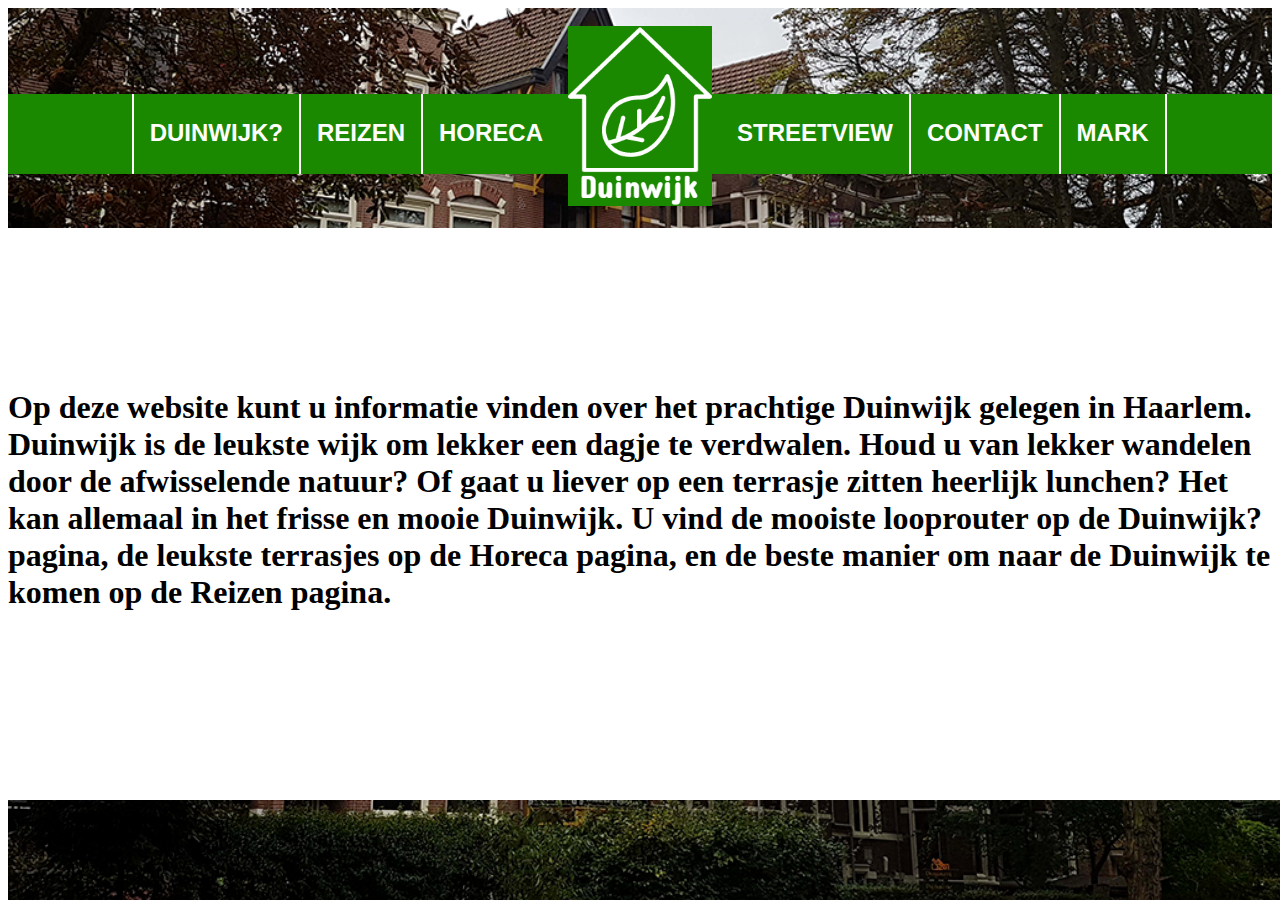
==== index.html @ 8b0b20f4 "Navi moet nog responsive" ====
<!DOCTYPE html>
<html lang="nl">
	<head>
		<title>Homepage</title>
		<meta charset="UTF-8">
		<meta name="description" content="Informatie Website Dagtoeristen Duinwijk">
		<meta name="keywords" content="Dagtoeristen, Duinwijk, Horeca, Reizen, Wat te doen">
		<meta name="author" content="Mark Kea">
		<meta name="viewport" content="width=device-width, initial-scale=1.0">
		<link rel="icon" type="image/png" href="/images/favicon-16x16.png">
		<link rel="stylesheet" type="text/css" href="style.css">
	</head>
	<body>
		<header>			
			<nav>
				<a href="index.html">
					<img id="logonav" src="/images/logonav.png" alt="Navigation logo">
				</a>
				<ul class="leftnav">
					<li><a href="horeca.html">Horeca</a></li>
					<li><a href="reizen.html">Reizen</a></li>
					<li><a href="duinwijk.html">Duinwijk?</a></li>
				</ul>
				<ul class="rightnav">
					<li><a href="streetview.html">Streetview</a></li>
					<li><a href="contact.html">Contact</a></li>
					<li><a href="Mark.html">Mark</a></li>
				</ul>
			</nav>
		</header>
		<section>
			<article>
				<h1>
				Op deze website kunt u informatie vinden over het prachtige Duinwijk gelegen in Haarlem. Duinwijk is de leukste wijk om lekker een dagje te verdwalen.
				Houd u  van lekker wandelen door de afwisselende natuur? Of gaat u liever op een terrasje zitten heerlijk lunchen? Het kan allemaal in het frisse en mooie Duinwijk.
				U vind de mooiste looprouter op de Duinwijk? pagina, de leukste terrasjes op de Horeca pagina, en de beste manier om naar de Duinwijk te komen op de Reizen pagina.
				</h1>
			</article>
		
		
		</section>
		<footer>
		<p>klfhdjsjgfdskldfgjkgfds</p>
		</footer>
		
		
	</body>
</html>
---- style.css ----
body{
	height; 100vh;
}

header {
    background-image: url("/images/Headerbackground.png");
	-webkit-background-size: cover;
	-moz-background-size: cover;
	-o-background-size: cover;
	background-size: cover;
	background-repeat: no-repeat;
	background-position: 0 -200px;
	height: 40vh;
	width: 100%;
	
}

#logonav {
    display: block;
    margin: auto;
	max-width: 100%;
    height: 20vh;
	position: relative;
	top: 2vh;
	z-index: 1;
}
ul.leftnav, ul.rightnav {
    list-style-type: none;
    padding: 0;
    overflow: hidden;
    background-color: #1A8900;
	position: relative;
	top: -110px;
	width: 50%;
	height: 80px;
}

.leftnav li {
	margin-left:auto;
    margin-right:auto;
    float: left;
    border-right: 1px solid #ffffff;
	border-left: 1px solid #ffffff;
}
.rightnav li {
    float: right;
    border-right: 1px solid #ffffff;
	border-left: 1px solid #ffffff;
}

.leftnav li:last-child {
	border-left: 2px solid #ffffff;
}
.rightnav li:last-child {
	border-right: 2px solid #ffffff;
}

.leftnav li a, .rightnav li a {
    display: block;
    color: white;
    padding: 14px 16px;
    text-decoration: none;
	height: 80px;
}
.leftnav li a{
	float: right;
}
.rightnav li a{
	float: left;
}

.leftnav li:hover:not(.active), .rightnav li:hover:not(.active){
    background-color: #111;
}

.leftnav .active, .rightnav .active{
    background-color: #4CAF50;
}

@media screen and (max-width: 600px){
    ul.leftnav li {float: none;}
	ul.rightnav li {float: none;}
}	

.leftnav{
	float: left;
}
.leftnav li:first-child a{
	margin-right: 80px;
	float: left;
}
.leftnav li{
	float: right;
	text-align: center;
}
.rightnav{
	float: right;
	text-align: left;
}
.rightnav li:first-child a{
	margin-left: 80px;
	float: right;
	text-align: left;
}
.rightnav li{
	float: left;
}
.leftnav li a, .rightnav li a{
	text-align: center;
	font-size: 150%;
	font-weight: bold;
	text-transform: uppercase;
	font-family: "Myriad Pro", Myriad, "Liberation Sans", "Nimbus Sans L", "Helvetica Neue", Helvetica, Arial, sans-serif;
	padding-top: 25px;
}
section {
	height: 50vh;
}

footer {
	background-image: url("images/footerbackground.png");
	background-size: cover;
	bottom: 0;
	background-repeat: no-repeat;
	height: 100px;
	width: 100%;
	margin: 0;
	position: absolute;
}
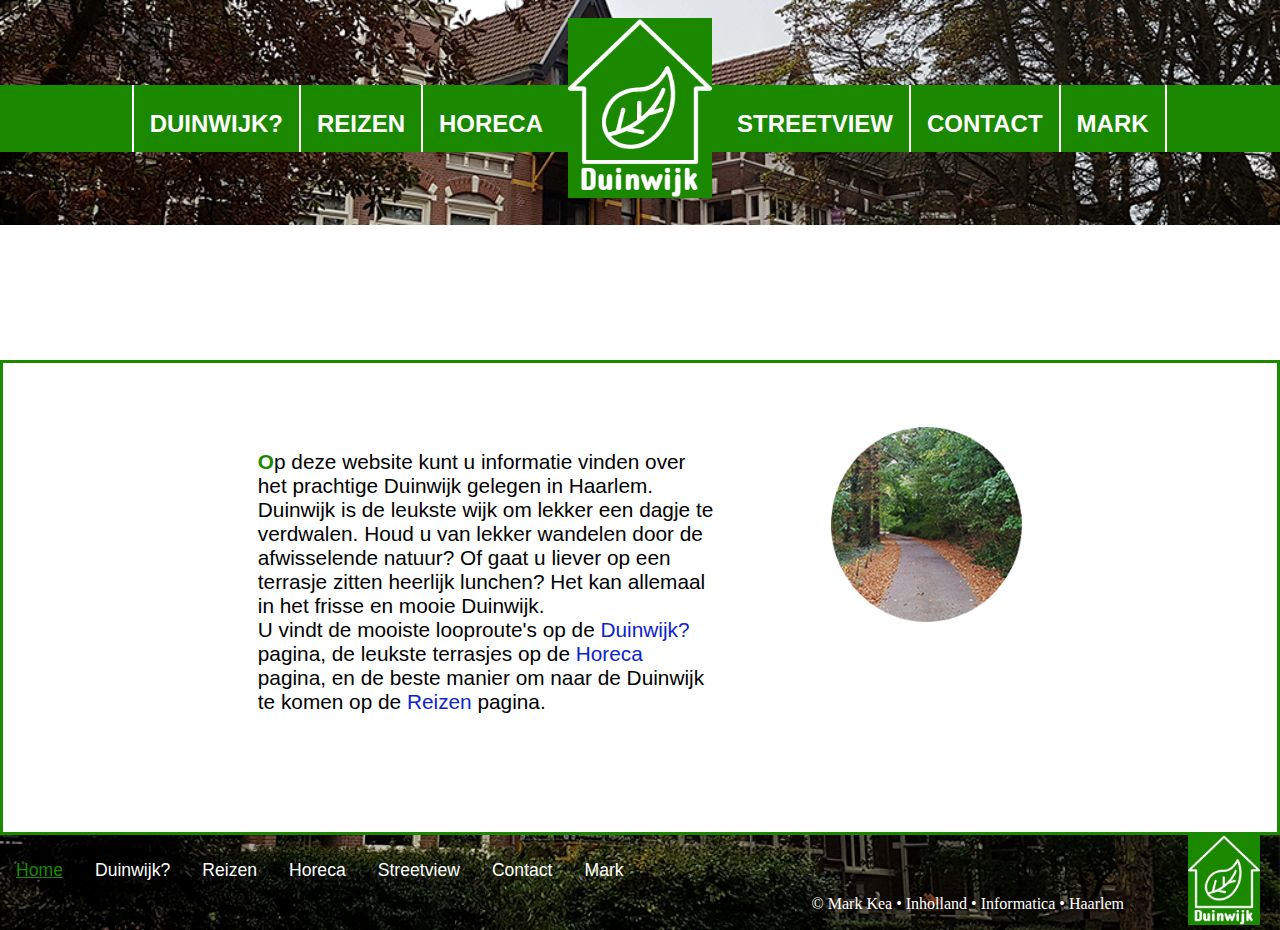
==== commit f951b444: "bkjhkhj" ====
--- a/index.html
+++ b/index.html
@@ -7,14 +7,14 @@
 		<meta name="keywords" content="Dagtoeristen, Duinwijk, Horeca, Reizen, Wat te doen">
 		<meta name="author" content="Mark Kea">
 		<meta name="viewport" content="width=device-width, initial-scale=1.0">
-		<link rel="icon" type="image/png" href="/images/favicon-16x16.png">
+		<link rel="icon" type="image/png" href="images/favicon-16x16.png">
 		<link rel="stylesheet" type="text/css" href="style.css">
 	</head>
 	<body>
 		<header>			
 			<nav>
 				<a href="index.html">
-					<img id="logonav" src="/images/logonav.png" alt="Navigation logo">
+					<img id="logonav" src="images/logonav.png" alt="Navigation logo">
 				</a>
 				<ul class="leftnav">
 					<li><a href="horeca.html">Horeca</a></li>
@@ -28,21 +28,39 @@
 				</ul>
 			</nav>
 		</header>
-		<section>
-			<article>
-				<h1>
-				Op deze website kunt u informatie vinden over het prachtige Duinwijk gelegen in Haarlem. Duinwijk is de leukste wijk om lekker een dagje te verdwalen.
-				Houd u  van lekker wandelen door de afwisselende natuur? Of gaat u liever op een terrasje zitten heerlijk lunchen? Het kan allemaal in het frisse en mooie Duinwijk.
-				U vind de mooiste looprouter op de Duinwijk? pagina, de leukste terrasjes op de Horeca pagina, en de beste manier om naar de Duinwijk te komen op de Reizen pagina.
-				</h1>
-			</article>
-		
-		
+		<section id="homesection">
+			<section id="hometekstsection">
+				<article id="hometekstarticle">
+					<p class="hometekst1">
+					<span id="groeneletter">O</span>p deze website kunt u informatie vinden over het prachtige Duinwijk gelegen in Haarlem.
+						Duinwijk is de leukste wijk om lekker een dagje te verdwalen.
+						Houd u  van lekker wandelen door de afwisselende natuur? Of gaat u liever op een terrasje zitten heerlijk lunchen?
+						Het kan allemaal in het frisse en mooie Duinwijk.
+					</p>	
+					<p class="hometekst2">
+						U vindt de mooiste looproute's op de <span class="link">Duinwijk?</span> pagina,
+						de leukste terrasjes op de <span class="link">Horeca</span> pagina,
+						en de beste manier om naar de Duinwijk te komen op de <span class="link">Reizen</span> pagina.
+					</p>
+				</article>
+				<aside id="bospadfoto">
+					<img id="bospad" src="images/bospad.png" alt="Bospad in Duinwijk">
+				</aside>
+				<aside id="clear">&nbsp;</aside>
+			</section>
 		</section>
 		<footer>
-		<p>klfhdjsjgfdskldfgjkgfds</p>
-		</footer>
-		
-		
+			<img id="logofooter" src="images/logonav.png" alt="Footer logo">
+			<ul class="footernav">
+				<li><a class="actief" href="index.html">Home</a></li>
+				<li><a href="duinwijk.html">Duinwijk?</a></li>
+				<li><a href="reizen.html">Reizen</a></li>
+				<li><a href="horeca.html">Horeca</a></li>						
+				<li><a href="streetview.html">Streetview</a></li>
+				<li><a href="contact.html">Contact</a></li>
+				<li><a href="Mark.html">Mark</a></li>
+			</ul>
+			<p id="disclaimer">© Mark Kea • Inholland • Informatica • Haarlem</p>
+		</footer>		
 	</body>
 </html>--- a/style.css
+++ b/style.css
@@ -1,9 +1,16 @@
+html {
+	-webkit-text-size-adjust: none;
+	position: relative;
+    height: 100%;
+}
 body{
-	height; 100vh;
+	height: 100%;
+	margin: 0;
+	position: relative;
 }
 
 header {
-    background-image: url("/images/Headerbackground.png");
+    background-image: url("images/Headerbackground.png");
 	-webkit-background-size: cover;
 	-moz-background-size: cover;
 	-o-background-size: cover;
@@ -12,7 +19,8 @@
 	background-position: 0 -200px;
 	height: 40vh;
 	width: 100%;
-	
+	min-height: 80px;
+	position: relative;
 }
 
 #logonav {
@@ -30,9 +38,9 @@
     overflow: hidden;
     background-color: #1A8900;
 	position: relative;
-	top: -110px;
+	top: -95px;
 	width: 50%;
-	height: 80px;
+	max-height: 10vh;
 }
 
 .leftnav li {
@@ -60,7 +68,6 @@
     color: white;
     padding: 14px 16px;
     text-decoration: none;
-	height: 80px;
 }
 .leftnav li a{
 	float: right;
@@ -69,18 +76,11 @@
 	float: left;
 }
 
-.leftnav li:hover:not(.active), .rightnav li:hover:not(.active){
-    background-color: #111;
-}
 
 .leftnav .active, .rightnav .active{
-    background-color: #4CAF50;
-}
-
-@media screen and (max-width: 600px){
-    ul.leftnav li {float: none;}
-	ul.rightnav li {float: none;}
-}	
+    text-decoration: underline;
+	color: #ffffff;
+}
 
 .leftnav{
 	float: left;
@@ -113,17 +113,163 @@
 	font-family: "Myriad Pro", Myriad, "Liberation Sans", "Nimbus Sans L", "Helvetica Neue", Helvetica, Arial, sans-serif;
 	padding-top: 25px;
 }
-section {
-	height: 50vh;
+
+#homesection {
+	border-style: solid;
+    border-color: #1A8900;
+	min-height: 469px;
+	margin: 0;
+	max-width: 100%;
+	overflow: initial;
+}
+#hometekstsection {
+	height: 100%;
+	width: 60%;
+	margin-left: auto;
+	margin-right: auto;
+	margin-top: 5%;
+}
+#hometekstarticle{
+	height: 60%;
+	width: 60%;
+}
+#bospadfoto {
+	display: inline;
+	position: static;
+	width: auto;
+	margin-left: 15%;
+}
+#bospad {
+	height: 25%;
+	width: 25%;
+}
+.hometekst1 {
+	text-decoration: none;
+	font-size: 130%;
+	font-weight: regular;
+	font-family: "Myriad Pro", Myriad, "Liberation Sans", "Nimbus Sans L", "Helvetica Neue", Helvetica, Arial, sans-serif;
+	margin-top: 5%;
+	margin-bottom: 0%;
+	width: 100%;
+	float:left;
+}
+.hometekst2 {
+	text-decoration: none;
+	font-size: 130%;
+	font-weight: regular;
+	font-family: "Myriad Pro", Myriad, "Liberation Sans", "Nimbus Sans L", "Helvetica Neue", Helvetica, Arial, sans-serif;
+	width: 100%;
+	float:left;
+	margin: 0;
+}
+#groeneletter {
+	color: #1A8900;
+	font-weight: bold;
+}
+.link {
+	color: #0c23cd;
 }
 
 footer {
 	background-image: url("images/footerbackground.png");
 	background-size: cover;
-	bottom: 0;
 	background-repeat: no-repeat;
-	height: 100px;
-	width: 100%;
-	margin: 0;
-	position: absolute;
-}+	min-height: 95px;
+	width: 100%;
+	margin: 0;
+	padding: 0;
+	clear: both;
+}
+ul {
+    list-style-type: none;
+    margin: 0;
+    padding: 0;
+    overflow: hidden;
+    background-color: #transparent;
+	max-width: 50%;
+}
+
+li {
+    float: left;
+}
+
+li a {
+    display: block;
+    color: #FFFFFF;
+    text-align: center;
+    padding: 14px 16px;
+    text-decoration: none;
+	font-size: 110%;
+	font-weight: regular;
+	font-family: "Myriad Pro", Myriad, "Liberation Sans", "Nimbus Sans L", "Helvetica Neue", Helvetica, Arial, sans-serif;
+	padding-top: 25px;
+}
+
+li a:hover {
+    background-color: #1A8900;
+}
+.footernav .actief {
+	text-decoration: underline;
+	color: #1A8900;
+}
+#logofooter{
+	display: block;
+    margin: auto;
+	margin-right: 20px;
+	max-width: 100%;
+    height: 10vh;
+	position: relative;
+	float: right;
+	z-index: 1;
+}
+#disclaimer{
+	display: block;
+    margin: auto;
+	color: #ffffff;
+	position: relative;
+	float: right;
+	right: 5%;
+	bottom: 15%;
+}
+@media screen and (min-width: 360px) {
+	footer (height: 200px;)
+	#logofooter (height: 200px;)
+    #disclaimer {height: 200px; float: right;}
+}
+/* Horeca pagina */
+
+.cafe {
+	position: absolute;
+	margin-top: 10px;
+	margin-left: 400px;
+	height: 60px;
+	max-width: 600px;
+	width: 100%;
+}
+.stachopeningstijden { 
+	position: absolute;
+	margin-top: 10px;	
+	margin-left: 200px;
+}
+.stachadres {
+	position: absolute;
+	margin-top: 10px;
+	margin-left: 300px;
+}
+.stachwebsite {
+	position: absolute;
+	margin-top: 10px;
+	margin-left: 400px;
+}
+#stachfoto {
+	position: absolute;
+	margin-top: 10px;
+	margin-left: 400px;
+}
+
+#clear{
+	clear:both;
+	height: 1px;
+	display:block;
+	width:100%;
+}
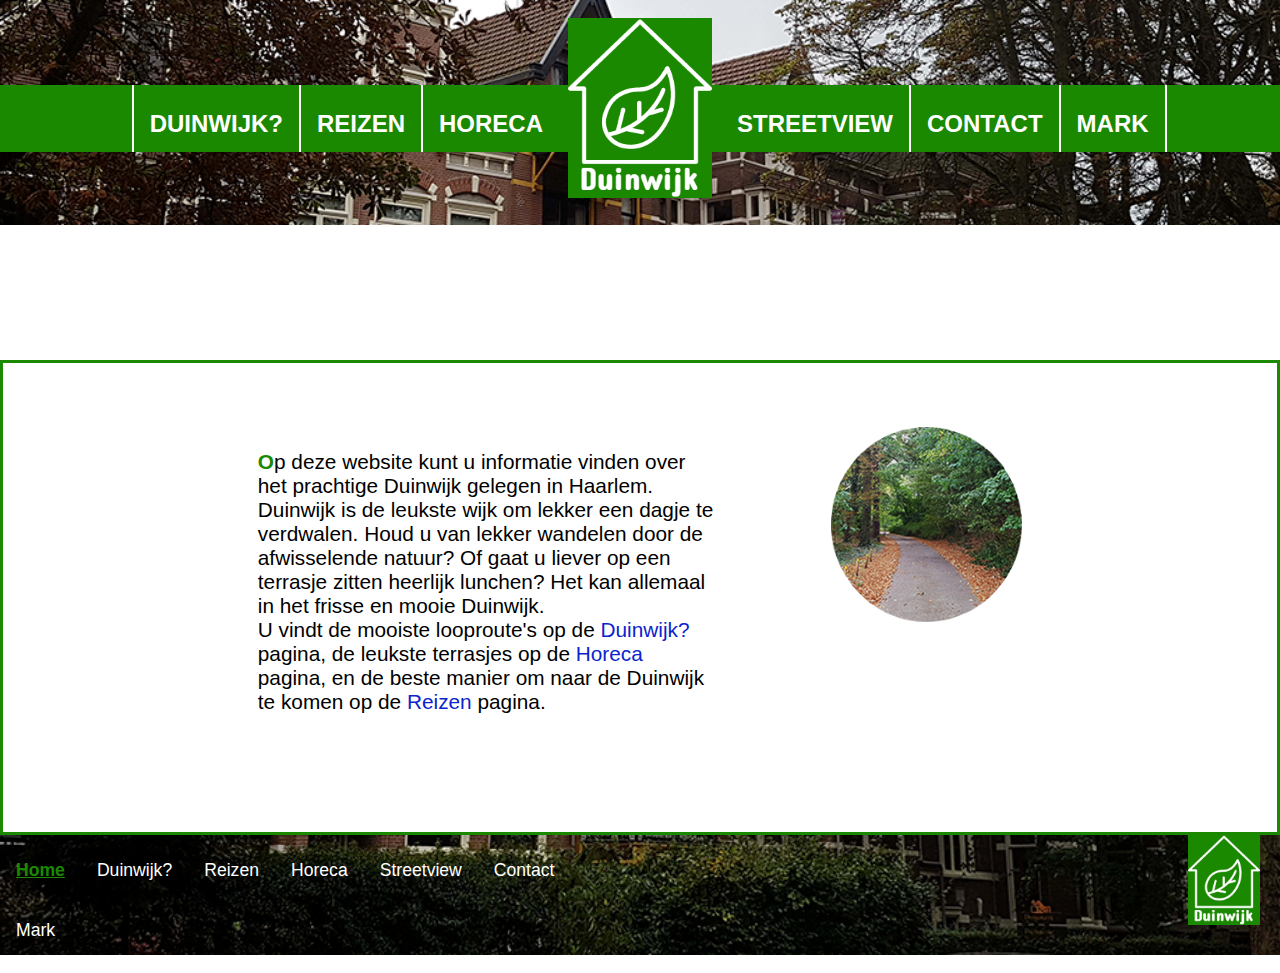
==== commit 57465d3a: "horeca bezig" ====
--- a/index.html
+++ b/index.html
@@ -38,9 +38,9 @@
 						Het kan allemaal in het frisse en mooie Duinwijk.
 					</p>	
 					<p class="hometekst2">
-						U vindt de mooiste looproute's op de <span class="link">Duinwijk?</span> pagina,
-						de leukste terrasjes op de <span class="link">Horeca</span> pagina,
-						en de beste manier om naar de Duinwijk te komen op de <span class="link">Reizen</span> pagina.
+						U vindt de mooiste looproute's op de <a class="link" href="duinwijk.html">Duinwijk?</a> pagina,
+						de leukste terrasjes op de <a class="link" href="horeca.html">Horeca</a> pagina,
+						en de beste manier om naar de Duinwijk te komen op de <a class="link" href="reizen.html">Reizen</a> pagina.
 					</p>
 				</article>
 				<aside id="bospadfoto">
@@ -49,7 +49,7 @@
 				<aside id="clear">&nbsp;</aside>
 			</section>
 		</section>
-		<footer>
+		<footer id="paginafooter">
 			<img id="logofooter" src="images/logonav.png" alt="Footer logo">
 			<ul class="footernav">
 				<li><a class="actief" href="index.html">Home</a></li>
--- a/style.css
+++ b/style.css
@@ -168,9 +168,10 @@
 }
 .link {
 	color: #0c23cd;
-}
-
-footer {
+	text-decoration: none;
+}
+
+#paginafooter {
 	background-image: url("images/footerbackground.png");
 	background-size: cover;
 	background-repeat: no-repeat;
@@ -211,6 +212,7 @@
 .footernav .actief {
 	text-decoration: underline;
 	color: #1A8900;
+	font-weight: bold;
 }
 #logofooter{
 	display: block;
@@ -232,41 +234,84 @@
 	bottom: 15%;
 }
 @media screen and (min-width: 360px) {
-	footer (height: 200px;)
+	#paginafooter (height: 200px;)
 	#logofooter (height: 200px;)
     #disclaimer {height: 200px; float: right;}
 }
 /* Horeca pagina */
 
-.cafe {
-	position: absolute;
-	margin-top: 10px;
-	margin-left: 400px;
-	height: 60px;
-	max-width: 600px;
-	width: 100%;
-}
-.stachopeningstijden { 
-	position: absolute;
-	margin-top: 10px;	
-	margin-left: 200px;
-}
-.stachadres {
-	position: absolute;
-	margin-top: 10px;
-	margin-left: 300px;
-}
-.stachwebsite {
-	position: absolute;
-	margin-top: 10px;
-	margin-left: 400px;
-}
-#stachfoto {
-	position: absolute;
-	margin-top: 10px;
-	margin-left: 400px;
-}
-
+#horecasection {
+	border-style: solid;
+    border-color: #1A8900;
+	min-height: 469px;
+	margin: 0;
+	max-width: 100%;
+	overflow: initial;
+}
+#horecatekstsection {
+	height: 100%;
+	width: 60%;
+	margin-left: auto;
+	margin-right: auto;
+	margin-top: 20px;
+}
+.horecabeschrijving {
+	height: 50px;
+}
+#stachfooter {
+	position: relative;
+	bottom: 0;
+}
+#loetjefooter {
+
+}
+#koffiehuisjefooter {
+
+}
+.horecaarticle {
+	display: inline;
+	height: 40%;
+	width: 60%;
+	margin-top: 2%;
+	float: left;
+}
+
+.openingstijdensection {
+	width: 33%;
+	padding: 0;
+	margin: 0;
+	float: left;
+}
+.adressection {
+	width: 33%;
+	padding: 0;
+	margin: 0;
+	float: left;
+}
+.websitesection {
+	width: 33%;
+	padding: 0;
+	margin: 0;
+	float: left;
+}
+.fotoaside {
+	display: inline;
+	position: static;
+	width: auto;
+	margin-left: 15%;
+	float: left;
+	margin-top: 2%;
+	margin-bottom: 40px;
+}
+.bovenregel {
+	text-transform: uppercase;
+}
+.horecah1, .horecatekst, .bovenregel, .middenregel, .onderregel{
+	margin: 0;
+	font-size: 110%;
+	font-weight: bold;
+	font-family: "Myriad Pro", Myriad, "Liberation Sans", "Nimbus Sans L", "Helvetica Neue", Helvetica, Arial, sans-serif;
+}
 #clear{
 	clear:both;
 	height: 1px;
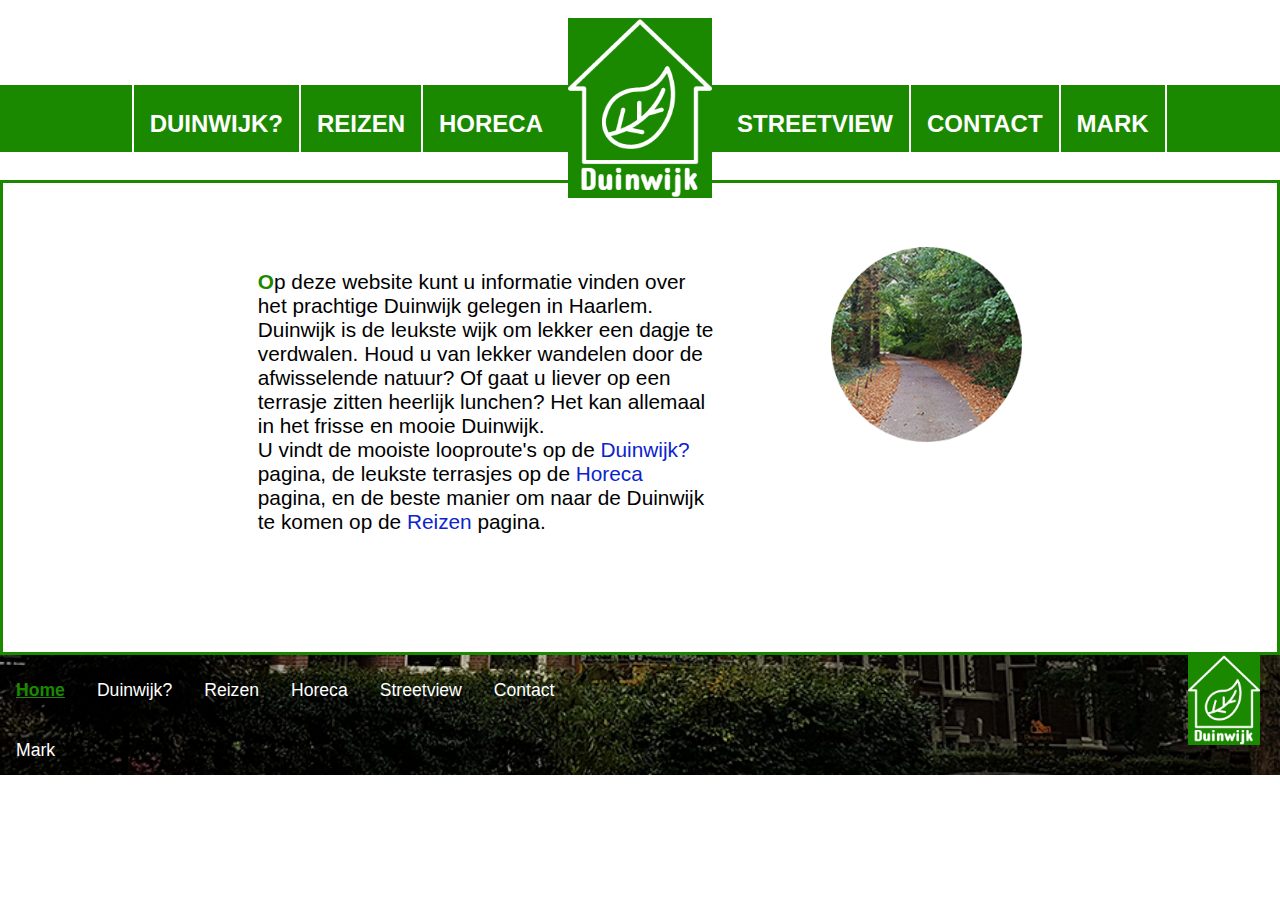
==== commit c67df894: "Horeca af en bezig met contact maar 2 sections naast elkaar of een aside?" ====
--- a/index.html
+++ b/index.html
@@ -60,7 +60,7 @@
 				<li><a href="contact.html">Contact</a></li>
 				<li><a href="Mark.html">Mark</a></li>
 			</ul>
-			<p id="disclaimer">© Mark Kea • Inholland • Informatica • Haarlem</p>
+			<p id="disclaimer">	&copy; Mark Kea • Inholland • Informatica • Haarlem</p>
 		</footer>		
 	</body>
 </html>--- a/style.css
+++ b/style.css
@@ -9,7 +9,7 @@
 	position: relative;
 }
 
-header {
+#paginaheader {
     background-image: url("images/Headerbackground.png");
 	-webkit-background-size: cover;
 	-moz-background-size: cover;
@@ -238,7 +238,10 @@
 	#logofooter (height: 200px;)
     #disclaimer {height: 200px; float: right;}
 }
+
+
 /* Horeca pagina */
+
 
 #horecasection {
 	border-style: solid;
@@ -253,26 +256,28 @@
 	width: 60%;
 	margin-left: auto;
 	margin-right: auto;
-	margin-top: 20px;
 }
 .horecabeschrijving {
 	height: 50px;
 }
 #stachfooter {
-	position: relative;
-	bottom: 0;
+	margin-top: 90px;
+	margin-bottom: 40px;
 }
 #loetjefooter {
-
+	margin-top: 90px;
+	margin-bottom: 40px;
 }
 #koffiehuisjefooter {
-
+	margin-top: 110px;
+	margin-bottom: 40px;
 }
 .horecaarticle {
 	display: inline;
 	height: 40%;
 	width: 60%;
-	margin-top: 2%;
+	margin-top: 4%;
+	margin-bottom: 4%;
 	float: left;
 }
 
@@ -299,9 +304,9 @@
 	position: static;
 	width: auto;
 	margin-left: 15%;
-	float: left;
-	margin-top: 2%;
-	margin-bottom: 40px;
+	float: right;
+	margin-top: 4%;
+	margin-bottom: 4%;
 }
 .bovenregel {
 	text-transform: uppercase;
@@ -318,3 +323,30 @@
 	display:block;
 	width:100%;
 }
+
+
+/* Horeca pagina */
+
+
+#contactsection {
+	border-style: solid;
+    border-color: #1A8900;
+	min-height: 469px;
+	margin: 0;
+	max-width: 100%;
+	overflow: initial;
+}
+#contacttekstsection {
+	height: 100%;
+	width: 60%;
+	margin-left: auto;
+	margin-right: auto;
+}
+#contacttitel{
+	font-size: 110%;
+	font-weight: bold;
+	font-family: "Myriad Pro", Myriad, "Liberation Sans", "Nimbus Sans L", "Helvetica Neue", Helvetica, Arial, sans-serif;
+}
+.asterisk{
+	color: #dd0000;
+}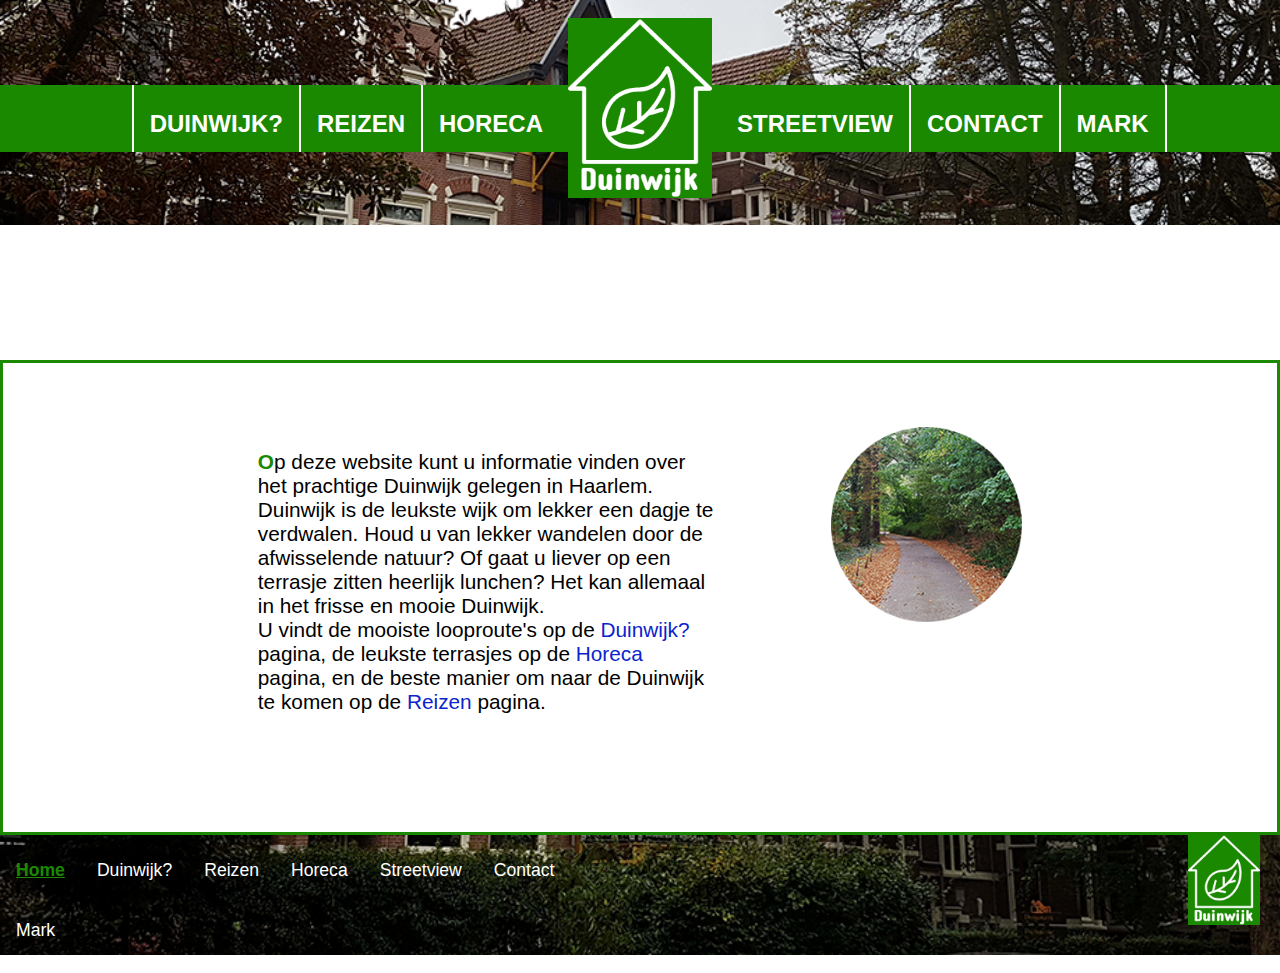
==== commit 28b3663d: "Contract zo goed als af alleen positie moet nog gedaan worden" ====
--- a/index.html
+++ b/index.html
@@ -11,7 +11,7 @@
 		<link rel="stylesheet" type="text/css" href="style.css">
 	</head>
 	<body>
-		<header>			
+		<header id="paginaheader">			
 			<nav>
 				<a href="index.html">
 					<img id="logonav" src="images/logonav.png" alt="Navigation logo">
--- a/style.css
+++ b/style.css
@@ -8,7 +8,6 @@
 	margin: 0;
 	position: relative;
 }
-
 #paginaheader {
     background-image: url("images/Headerbackground.png");
 	-webkit-background-size: cover;
@@ -22,7 +21,6 @@
 	min-height: 80px;
 	position: relative;
 }
-
 #logonav {
     display: block;
     margin: auto;
@@ -42,7 +40,6 @@
 	width: 50%;
 	max-height: 10vh;
 }
-
 .leftnav li {
 	margin-left:auto;
     margin-right:auto;
@@ -55,14 +52,12 @@
     border-right: 1px solid #ffffff;
 	border-left: 1px solid #ffffff;
 }
-
 .leftnav li:last-child {
 	border-left: 2px solid #ffffff;
 }
 .rightnav li:last-child {
 	border-right: 2px solid #ffffff;
 }
-
 .leftnav li a, .rightnav li a {
     display: block;
     color: white;
@@ -75,13 +70,10 @@
 .rightnav li a{
 	float: left;
 }
-
-
 .leftnav .active, .rightnav .active{
     text-decoration: underline;
 	color: #ffffff;
 }
-
 .leftnav{
 	float: left;
 }
@@ -113,7 +105,6 @@
 	font-family: "Myriad Pro", Myriad, "Liberation Sans", "Nimbus Sans L", "Helvetica Neue", Helvetica, Arial, sans-serif;
 	padding-top: 25px;
 }
-
 #homesection {
 	border-style: solid;
     border-color: #1A8900;
@@ -129,7 +120,7 @@
 	margin-right: auto;
 	margin-top: 5%;
 }
-#hometekstarticle{
+#hometekstarticle {
 	height: 60%;
 	width: 60%;
 }
@@ -170,7 +161,6 @@
 	color: #0c23cd;
 	text-decoration: none;
 }
-
 #paginafooter {
 	background-image: url("images/footerbackground.png");
 	background-size: cover;
@@ -189,11 +179,9 @@
     background-color: #transparent;
 	max-width: 50%;
 }
-
 li {
     float: left;
 }
-
 li a {
     display: block;
     color: #FFFFFF;
@@ -205,7 +193,6 @@
 	font-family: "Myriad Pro", Myriad, "Liberation Sans", "Nimbus Sans L", "Helvetica Neue", Helvetica, Arial, sans-serif;
 	padding-top: 25px;
 }
-
 li a:hover {
     background-color: #1A8900;
 }
@@ -214,7 +201,7 @@
 	color: #1A8900;
 	font-weight: bold;
 }
-#logofooter{
+#logofooter {
 	display: block;
     margin: auto;
 	margin-right: 20px;
@@ -224,7 +211,7 @@
 	float: right;
 	z-index: 1;
 }
-#disclaimer{
+#disclaimer {
 	display: block;
     margin: auto;
 	color: #ffffff;
@@ -311,13 +298,13 @@
 .bovenregel {
 	text-transform: uppercase;
 }
-.horecah1, .horecatekst, .bovenregel, .middenregel, .onderregel{
+.horecah1, .horecatekst, .bovenregel, .middenregel, .onderregel {
 	margin: 0;
 	font-size: 110%;
 	font-weight: bold;
 	font-family: "Myriad Pro", Myriad, "Liberation Sans", "Nimbus Sans L", "Helvetica Neue", Helvetica, Arial, sans-serif;
 }
-#clear{
+#clear {
 	clear:both;
 	height: 1px;
 	display:block;
@@ -325,7 +312,7 @@
 }
 
 
-/* Horeca pagina */
+/* Contact pagina */
 
 
 #contactsection {
@@ -335,6 +322,9 @@
 	margin: 0;
 	max-width: 100%;
 	overflow: initial;
+	font-size: 110%;
+	font-weight: bold;
+	font-family: "Myriad Pro", Myriad, "Liberation Sans", "Nimbus Sans L", "Helvetica Neue", Helvetica, Arial, sans-serif;
 }
 #contacttekstsection {
 	height: 100%;
@@ -342,11 +332,108 @@
 	margin-left: auto;
 	margin-right: auto;
 }
-#contacttitel{
-	font-size: 110%;
-	font-weight: bold;
-	font-family: "Myriad Pro", Myriad, "Liberation Sans", "Nimbus Sans L", "Helvetica Neue", Helvetica, Arial, sans-serif;
-}
-.asterisk{
+#contactarticle {
+	display: inline;
+	height: 40%;
+	width: 60%;
+	margin-bottom: 4%;
+	float: left;
+}
+.gegevensinputsection {
+	display: inline;
+	width: auto;
+	margin-left: 15%;
+	float: right;
+	margin-top: 4%;
+	margin-bottom: 4%;
+}
+.berichtinputsection {
+	display: inline;
+	position: static;
+	width: auto;
+	margin-left: 15%;
+	float: right;
+	margin-bottom: 4%;
+}
+.contactformulier {
+	margin-top: 16px;
+}
+.contactbeschrijving {
+	margin-left: 5%;
+}
+#contacttitel, .contacth1 {
+	color: #1A8900;
+}
+.inline {
+  display: inline-block;
+}
+.inline + .inline {
+  margin-left:10px;
+}
+.radio {
+  color:#999;
+  font-size:15px;
+  position:relative;
+}
+.radio span {
+  position:relative;
+   padding-left:20px;
+}
+.radio span:after {
+  content:'';
+  width:15px;
+  height:15px;
+  border:3px solid;
+  position:absolute;
+  left:0;
+  top:1px;
+  border-radius:100%;
+  -ms-border-radius:100%;
+  -moz-border-radius:100%;
+  -webkit-border-radius:100%;
+  box-sizing:border-box;
+  -ms-box-sizing:border-box;
+  -moz-box-sizing:border-box;
+  -webkit-box-sizing:border-box;
+}
+.radio input[type="radio"]{
+   cursor: pointer; 
+  position:absolute;
+  width:100%;
+  height:100%;
+  z-index: 1;
+  opacity: 0;
+  filter: alpha(opacity=0);
+  -ms-filter: "progid:DXImageTransform.Microsoft.Alpha(Opacity=0)"
+}
+.radio input[type="radio"]:checked + span {
+  color:#1A8900;  
+}
+.radio input[type="radio"]:checked + span:before {
+  content:'';
+  width:5px;
+  height:5px;
+  position:absolute;
+  background:#1A8900;
+  left:5px;
+  top:6px;
+  border-radius:100%;
+  -ms-border-radius:100%;
+  -moz-border-radius:100%;
+  -webkit-border-radius:100%;
+}
+.btn-style {
+	border : solid 0px #1A8900;
+	border-radius : 5px;
+	moz-border-radius : 5px;
+	color : #ffffff;
+	padding : 5px 14px;
+	background-color : #1A8900;
+	text-transform: uppercase;
+	font-size: 100%;
+	font-weight: bold;
+	font-family: "Myriad Pro", Myriad, "Liberation Sans", "Nimbus Sans L", "Helvetica Neue", Helvetica, Arial, sans-serif;
+}
+.asterisk {
 	color: #dd0000;
 }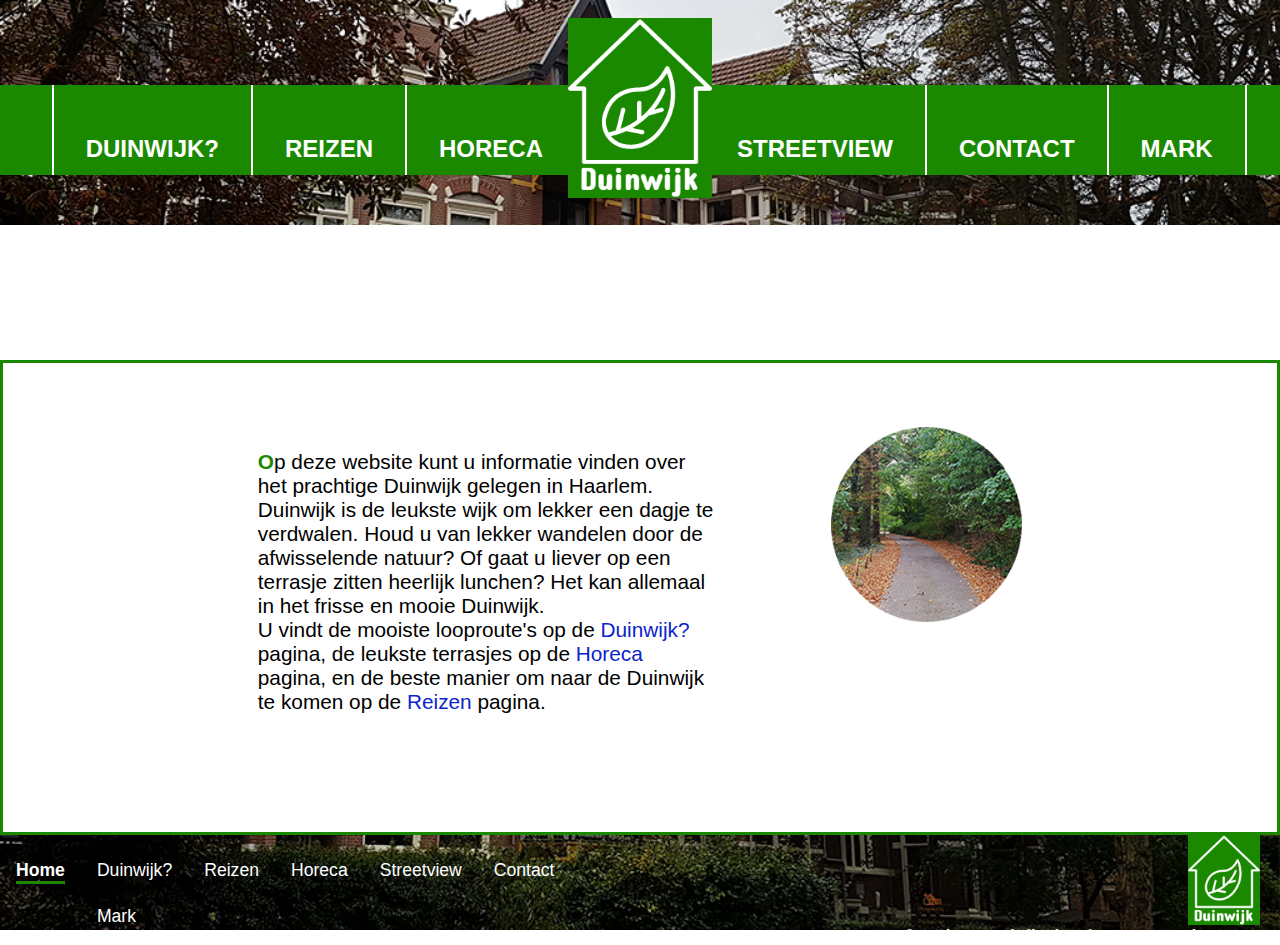
==== commit 37e633e6: "Underline gefixed maar kan miss nog iets hoger" ====
--- a/index.html
+++ b/index.html
@@ -31,13 +31,13 @@
 		<section id="homesection">
 			<section id="hometekstsection">
 				<article id="hometekstarticle">
-					<p class="hometekst1">
+					<p id="hometekst1">
 					<span id="groeneletter">O</span>p deze website kunt u informatie vinden over het prachtige Duinwijk gelegen in Haarlem.
 						Duinwijk is de leukste wijk om lekker een dagje te verdwalen.
 						Houd u  van lekker wandelen door de afwisselende natuur? Of gaat u liever op een terrasje zitten heerlijk lunchen?
 						Het kan allemaal in het frisse en mooie Duinwijk.
 					</p>	
-					<p class="hometekst2">
+					<p id="hometekst2">
 						U vindt de mooiste looproute's op de <a class="link" href="duinwijk.html">Duinwijk?</a> pagina,
 						de leukste terrasjes op de <a class="link" href="horeca.html">Horeca</a> pagina,
 						en de beste manier om naar de Duinwijk te komen op de <a class="link" href="reizen.html">Reizen</a> pagina.
@@ -52,7 +52,7 @@
 		<footer id="paginafooter">
 			<img id="logofooter" src="images/logonav.png" alt="Footer logo">
 			<ul class="footernav">
-				<li><a class="actief" href="index.html">Home</a></li>
+				<li><a class="actief" href="index.html"><span id="actiefkleur">Home</span></a></li>
 				<li><a href="duinwijk.html">Duinwijk?</a></li>
 				<li><a href="reizen.html">Reizen</a></li>
 				<li><a href="horeca.html">Horeca</a></li>						
--- a/style.css
+++ b/style.css
@@ -134,20 +134,20 @@
 	height: 25%;
 	width: 25%;
 }
-.hometekst1 {
+#hometekst1 {
 	text-decoration: none;
 	font-size: 130%;
-	font-weight: regular;
+	font-weight: normal;
 	font-family: "Myriad Pro", Myriad, "Liberation Sans", "Nimbus Sans L", "Helvetica Neue", Helvetica, Arial, sans-serif;
 	margin-top: 5%;
 	margin-bottom: 0%;
 	width: 100%;
 	float:left;
 }
-.hometekst2 {
+#hometekst2 {
 	text-decoration: none;
 	font-size: 130%;
-	font-weight: regular;
+	font-weight: normal;
 	font-family: "Myriad Pro", Myriad, "Liberation Sans", "Nimbus Sans L", "Helvetica Neue", Helvetica, Arial, sans-serif;
 	width: 100%;
 	float:left;
@@ -176,7 +176,7 @@
     margin: 0;
     padding: 0;
     overflow: hidden;
-    background-color: #transparent;
+    background-color: transparent;
 	max-width: 50%;
 }
 li {
@@ -186,20 +186,25 @@
     display: block;
     color: #FFFFFF;
     text-align: center;
-    padding: 14px 16px;
+	margin-top: 25px;
+	margin-left: 16px;
+	margin-right: 16px;
     text-decoration: none;
 	font-size: 110%;
-	font-weight: regular;
-	font-family: "Myriad Pro", Myriad, "Liberation Sans", "Nimbus Sans L", "Helvetica Neue", Helvetica, Arial, sans-serif;
-	padding-top: 25px;
+	font-weight: normal;
+	font-family: "Myriad Pro", Myriad, "Liberation Sans", "Nimbus Sans L", "Helvetica Neue", Helvetica, Arial, sans-serif;
 }
 li a:hover {
     background-color: #1A8900;
 }
 .footernav .actief {
-	text-decoration: underline;
 	color: #1A8900;
 	font-weight: bold;
+	border-bottom: 3px solid;
+}
+#actiefkleur {
+  color: #FFFFFF;
+  text-decoration: none;
 }
 #logofooter {
 	display: block;
@@ -220,11 +225,6 @@
 	right: 5%;
 	bottom: 15%;
 }
-@media screen and (min-width: 360px) {
-	#paginafooter (height: 200px;)
-	#logofooter (height: 200px;)
-    #disclaimer {height: 200px; float: right;}
-}
 
 
 /* Horeca pagina */
@@ -328,40 +328,49 @@
 }
 #contacttekstsection {
 	height: 100%;
-	width: 60%;
+	width: 30%;
 	margin-left: auto;
 	margin-right: auto;
 }
-#contactarticle {
+#inputsection {	
+	display: inline;
+	float: left;
+	margin-top: 8%;
+	margin-left: 80px;
+}
+#contactkopsection {
 	display: inline;
 	height: 40%;
-	width: 60%;
 	margin-bottom: 4%;
 	float: left;
-}
-.gegevensinputsection {
+	text-align: left;
+	margin-left: 20%;
+}
+#gegevensinputsection {
 	display: inline;
 	width: auto;
-	margin-left: 15%;
-	float: right;
-	margin-top: 4%;
 	margin-bottom: 4%;
 }
-.berichtinputsection {
-	display: inline;
-	position: static;
-	width: auto;
-	margin-left: 15%;
-	float: right;
+#berichtinputsection {
+	margin-top: 65px;
 	margin-bottom: 4%;
 }
 .contactformulier {
 	margin-top: 16px;
 }
 .contactbeschrijving {
-	margin-left: 5%;
-}
-#contacttitel, .contacth1 {
+	margin-left: 15%;
+}
+input {
+	margin:0;
+}
+#contacttitel {
+	font-size: 140%;
+	color: #1A8900;
+}
+.contacth1 {
+	font-size: 120%;
+	margin: 0;
 	color: #1A8900;
 }
 .inline {
@@ -425,7 +434,6 @@
 .btn-style {
 	border : solid 0px #1A8900;
 	border-radius : 5px;
-	moz-border-radius : 5px;
 	color : #ffffff;
 	padding : 5px 14px;
 	background-color : #1A8900;
@@ -433,7 +441,61 @@
 	font-size: 100%;
 	font-weight: bold;
 	font-family: "Myriad Pro", Myriad, "Liberation Sans", "Nimbus Sans L", "Helvetica Neue", Helvetica, Arial, sans-serif;
+	float: right;
+	margin-bottom: 8%;
 }
 .asterisk {
 	color: #dd0000;
+}
+
+
+/* Mark pagina */
+
+#marksection {
+	border-style: solid;
+    border-color: #1A8900;
+	min-height: 469px;
+	margin: 0;
+	max-width: 100%;
+	overflow: initial;
+}
+#marktekstsection {
+	height: 100%;
+	width: 60%;
+	margin-left: auto;
+	margin-right: auto;
+	margin-top: 2%;
+}
+#marktekst1 {
+	text-decoration: none;
+	font-size: 130%;
+	font-weight: normal;
+	font-family: "Myriad Pro", Myriad, "Liberation Sans", "Nimbus Sans L", "Helvetica Neue", Helvetica, Arial, sans-serif;
+	margin-top: 0%;
+	margin-bottom: 0%;
+	width: 100%;
+	float:left;
+}
+#marktekst2 {
+	text-decoration: none;
+	font-size: 130%;
+	font-weight: normal;
+	font-family: "Myriad Pro", Myriad, "Liberation Sans", "Nimbus Sans L", "Helvetica Neue", Helvetica, Arial, sans-serif;
+	width: 100%;
+	float:left;
+	margin: 0;
+}
+#marktekstarticle {
+	height: 60%;
+	width: 60%;
+}
+#markfoto {
+	display: inline;
+	position: static;
+	width: auto;
+	margin-left: 15%;
+}
+#mark {
+	height: 25%;
+	width: 25%;
 }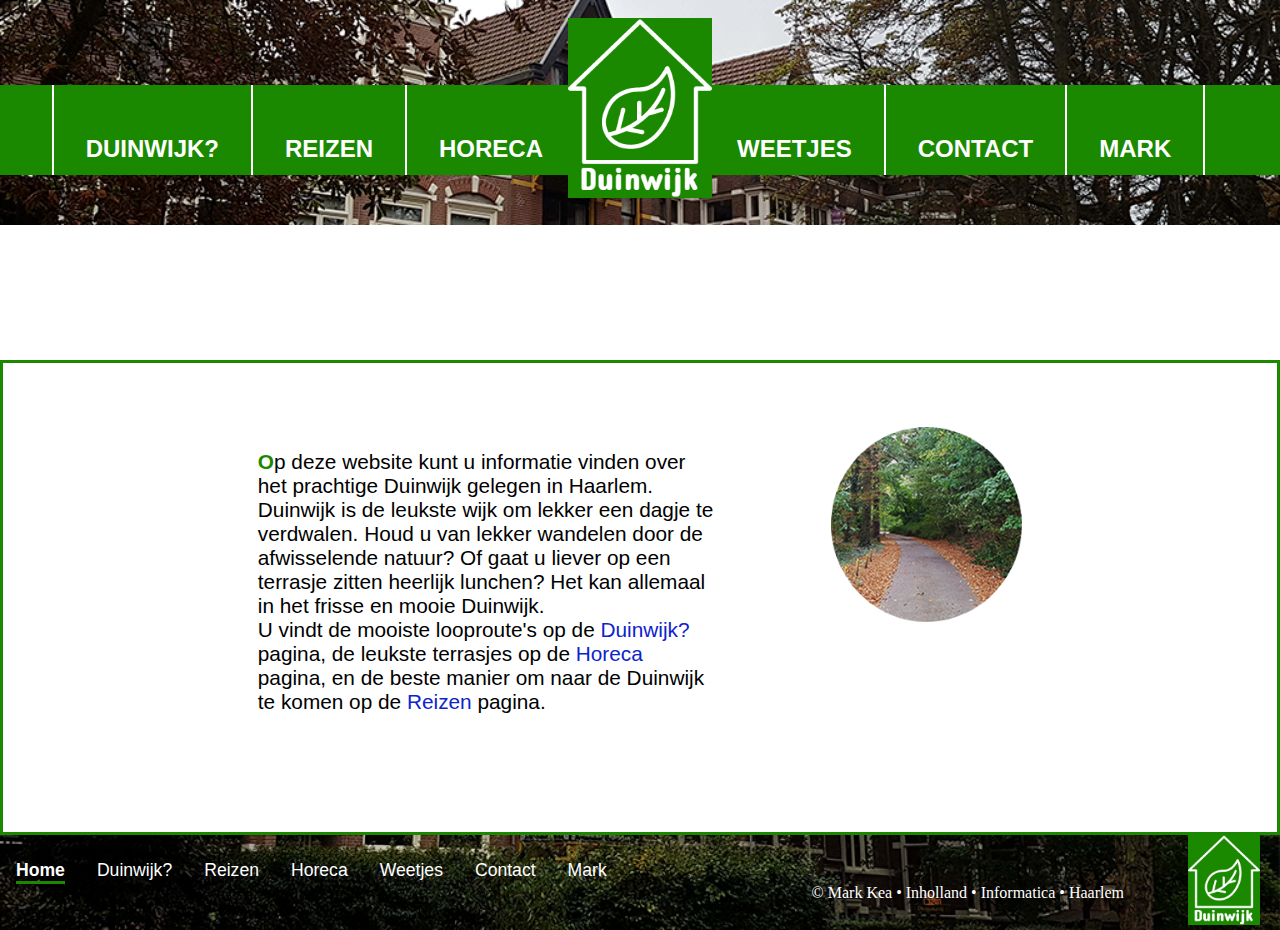
==== commit d82f8103: "Reizen gemaakt maar lorem ipsum moet nog weg gewerkt worden. wat houd 1:1 precies in? alleen dat het" ====
--- a/index.html
+++ b/index.html
@@ -7,14 +7,14 @@
 		<meta name="keywords" content="Dagtoeristen, Duinwijk, Horeca, Reizen, Wat te doen">
 		<meta name="author" content="Mark Kea">
 		<meta name="viewport" content="width=device-width, initial-scale=1.0">
-		<link rel="icon" type="image/png" href="images/favicon-16x16.png">
-		<link rel="stylesheet" type="text/css" href="style.css">
+		<link rel="icon" type="image/png" href="img/favicon-16x16.png">
+		<link rel="stylesheet" type="text/css" href="css/style.css">
 	</head>
 	<body>
-		<header id="paginaheader">			
+		<header id="paginaheader">
 			<nav>
 				<a href="index.html">
-					<img id="logonav" src="images/logonav.png" alt="Navigation logo">
+					<img id="logonav" src="img/logonav.png" alt="Navigation logo">
 				</a>
 				<ul class="leftnav">
 					<li><a href="horeca.html">Horeca</a></li>
@@ -22,7 +22,7 @@
 					<li><a href="duinwijk.html">Duinwijk?</a></li>
 				</ul>
 				<ul class="rightnav">
-					<li><a href="streetview.html">Streetview</a></li>
+					<li><a href="weetjes.html">Weetjes</a></li>
 					<li><a href="contact.html">Contact</a></li>
 					<li><a href="Mark.html">Mark</a></li>
 				</ul>
@@ -36,7 +36,7 @@
 						Duinwijk is de leukste wijk om lekker een dagje te verdwalen.
 						Houd u  van lekker wandelen door de afwisselende natuur? Of gaat u liever op een terrasje zitten heerlijk lunchen?
 						Het kan allemaal in het frisse en mooie Duinwijk.
-					</p>	
+					</p>
 					<p id="hometekst2">
 						U vindt de mooiste looproute's op de <a class="link" href="duinwijk.html">Duinwijk?</a> pagina,
 						de leukste terrasjes op de <a class="link" href="horeca.html">Horeca</a> pagina,
@@ -44,23 +44,23 @@
 					</p>
 				</article>
 				<aside id="bospadfoto">
-					<img id="bospad" src="images/bospad.png" alt="Bospad in Duinwijk">
+					<img id="bospad" src="img/bospad.png" alt="Bospad in Duinwijk">
 				</aside>
 				<aside id="clear">&nbsp;</aside>
 			</section>
 		</section>
 		<footer id="paginafooter">
-			<img id="logofooter" src="images/logonav.png" alt="Footer logo">
+			<img id="logofooter" src="img/logonav.png" alt="Footer logo">
 			<ul class="footernav">
 				<li><a class="actief" href="index.html"><span id="actiefkleur">Home</span></a></li>
 				<li><a href="duinwijk.html">Duinwijk?</a></li>
 				<li><a href="reizen.html">Reizen</a></li>
-				<li><a href="horeca.html">Horeca</a></li>						
-				<li><a href="streetview.html">Streetview</a></li>
+				<li><a href="horeca.html">Horeca</a></li>
+				<li><a href="weetjes.html">Weetjes</a></li>
 				<li><a href="contact.html">Contact</a></li>
 				<li><a href="Mark.html">Mark</a></li>
 			</ul>
 			<p id="disclaimer">	&copy; Mark Kea • Inholland • Informatica • Haarlem</p>
-		</footer>		
+		</footer>
 	</body>
-</html>+</html>
--- a/css/style.css
+++ b/css/style.css
@@ -0,0 +1,595 @@
+html {
+	-webkit-text-size-adjust: none;
+	position: relative;
+    height: 100%;
+}
+body{
+	height: 100%;
+	margin: 0;
+	position: relative;
+}
+#paginaheader {
+  	background-image: url("../img/Headerbackground.png");
+	-webkit-background-size: cover;
+	-moz-background-size: cover;
+	-o-background-size: cover;
+	background-size: cover;
+	background-repeat: no-repeat;
+	background-position: 0 -200px;
+	height: 40vh;
+	width: 100%;
+	min-height: 80px;
+	position: relative;
+}
+#logonav {
+    display: block;
+    margin: auto;
+	max-width: 100%;
+    height: 20vh;
+	position: relative;
+	top: 2vh;
+	z-index: 1;
+}
+ul.leftnav, ul.rightnav {
+    list-style-type: none;
+    padding: 0;
+    overflow: hidden;
+    background-color: #1A8900;
+	position: relative;
+	top: -95px;
+	width: 50%;
+	max-height: 10vh;
+}
+.leftnav li {
+	margin-left:auto;
+    margin-right:auto;
+    float: left;
+    border-right: 1px solid #ffffff;
+	border-left: 1px solid #ffffff;
+}
+.rightnav li {
+    float: right;
+    border-right: 1px solid #ffffff;
+	border-left: 1px solid #ffffff;
+}
+.leftnav li:last-child {
+	border-left: 2px solid #ffffff;
+}
+.rightnav li:last-child {
+	border-right: 2px solid #ffffff;
+}
+.leftnav li a, .rightnav li a {
+    display: block;
+    color: white;
+    padding: 14px 16px;
+    text-decoration: none;
+}
+.leftnav li a{
+	float: right;
+}
+.rightnav li a{
+	float: left;
+}
+.leftnav .active, .rightnav .active{
+    text-decoration: underline;
+	color: #ffffff;
+}
+.leftnav{
+	float: left;
+}
+.leftnav li:first-child a{
+	margin-right: 80px;
+	float: left;
+}
+.leftnav li{
+	float: right;
+	text-align: center;
+}
+.rightnav{
+	float: right;
+	text-align: left;
+}
+.rightnav li:first-child a{
+	margin-left: 80px;
+	float: right;
+	text-align: left;
+}
+.rightnav li{
+	float: left;
+}
+.leftnav li a, .rightnav li a{
+	text-align: center;
+	font-size: 150%;
+	font-weight: bold;
+	text-transform: uppercase;
+	font-family: "Myriad Pro", Myriad, "Liberation Sans", "Nimbus Sans L", "Helvetica Neue", Helvetica, Arial, sans-serif;
+	padding-top: 25px;
+}
+#homesection {
+	border-style: solid;
+    border-color: #1A8900;
+	min-height: 469px;
+	margin: 0;
+	max-width: 100%;
+	overflow: initial;
+}
+#hometekstsection {
+	height: 100%;
+	width: 60%;
+	margin-left: auto;
+	margin-right: auto;
+	margin-top: 5%;
+}
+#hometekstarticle {
+	height: 60%;
+	width: 60%;
+}
+#bospadfoto {
+	display: inline;
+	position: static;
+	width: auto;
+	margin-left: 15%;
+}
+#bospad {
+	height: 25%;
+	width: 25%;
+}
+#hometekst1 {
+	text-decoration: none;
+	font-size: 130%;
+	font-weight: normal;
+	font-family: "Myriad Pro", Myriad, "Liberation Sans", "Nimbus Sans L", "Helvetica Neue", Helvetica, Arial, sans-serif;
+	margin-top: 5%;
+	margin-bottom: 0%;
+	width: 100%;
+	float:left;
+}
+#hometekst2 {
+	text-decoration: none;
+	font-size: 130%;
+	font-weight: normal;
+	font-family: "Myriad Pro", Myriad, "Liberation Sans", "Nimbus Sans L", "Helvetica Neue", Helvetica, Arial, sans-serif;
+	width: 100%;
+	float:left;
+	margin: 0;
+}
+#groeneletter {
+	color: #1A8900;
+	font-weight: bold;
+}
+.link {
+	color: #0c23cd;
+	text-decoration: none;
+}
+#paginafooter {
+	background-image: url("../img/footerbackground.png");
+	background-size: cover;
+	background-repeat: no-repeat;
+	min-height: 95px;
+	width: 100%;
+	margin: 0;
+	padding: 0;
+	clear: both;
+}
+ul {
+    list-style-type: none;
+    margin: 0;
+    padding: 0;
+    overflow: hidden;
+    background-color: transparent;
+	max-width: 50%;
+}
+li {
+    float: left;
+}
+li a {
+    display: block;
+    color: #FFFFFF;
+    text-align: center;
+	margin-top: 25px;
+	margin-left: 16px;
+	margin-right: 16px;
+    text-decoration: none;
+	font-size: 110%;
+	font-weight: normal;
+	font-family: "Myriad Pro", Myriad, "Liberation Sans", "Nimbus Sans L", "Helvetica Neue", Helvetica, Arial, sans-serif;
+}
+li a:hover {
+    background-color: #1A8900;
+}
+.footernav .actief {
+	color: #1A8900;
+	font-weight: bold;
+	border-bottom: 3px solid;
+}
+#actiefkleur {
+  color: #FFFFFF;
+  text-decoration: none;
+}
+#logofooter {
+	display: block;
+    margin: auto;
+	margin-right: 20px;
+	max-width: 100%;
+    height: 10vh;
+	position: relative;
+	float: right;
+	z-index: 1;
+}
+#disclaimer {
+	display: block;
+    margin: auto;
+	color: #ffffff;
+	position: relative;
+	float: right;
+	right: 5%;
+	bottom: 15%;
+}
+
+
+/* Horeca pagina */
+
+
+#horecasection {
+	border-style: solid;
+    border-color: #1A8900;
+	min-height: 469px;
+	margin: 0;
+	max-width: 100%;
+	overflow: initial;
+}
+#horecatekstsection {
+	height: 100%;
+	width: 60%;
+	margin-left: auto;
+	margin-right: auto;
+}
+.horecabeschrijving {
+	height: 50px;
+}
+#stachfooter {
+	margin-top: 90px;
+	margin-bottom: 40px;
+}
+#loetjefooter {
+	margin-top: 90px;
+	margin-bottom: 40px;
+}
+#koffiehuisjefooter {
+	margin-top: 110px;
+	margin-bottom: 40px;
+}
+.horecaarticle {
+	display: inline;
+	height: 40%;
+	width: 60%;
+	margin-top: 4%;
+	margin-bottom: 4%;
+	float: left;
+}
+.openingstijdensection {
+	width: 33%;
+	padding: 0;
+	margin: 0;
+	float: left;
+}
+.adressection {
+	width: 33%;
+	padding: 0;
+	margin: 0;
+	float: left;
+}
+.websitesection {
+	width: 33%;
+	padding: 0;
+	margin: 0;
+	float: left;
+}
+.fotoaside {
+	display: inline;
+	position: static;
+	width: auto;
+	margin-left: 15%;
+	float: right;
+	margin-top: 4%;
+	margin-bottom: 4%;
+}
+.bovenregel {
+	text-transform: uppercase;
+}
+.horecah1, .horecatekst, .bovenregel, .middenregel, .onderregel {
+	margin: 0;
+	font-size: 110%;
+	font-weight: bold;
+	font-family: "Myriad Pro", Myriad, "Liberation Sans", "Nimbus Sans L", "Helvetica Neue", Helvetica, Arial, sans-serif;
+}
+#clear {
+	clear:both;
+	height: 1px;
+	display:block;
+	width:100%;
+}
+
+
+/* Contact pagina */
+
+
+#contactsection {
+	border-style: solid;
+    border-color: #1A8900;
+	min-height: 469px;
+	margin: 0;
+	max-width: 100%;
+	overflow: initial;
+	font-size: 110%;
+	font-weight: bold;
+	font-family: "Myriad Pro", Myriad, "Liberation Sans", "Nimbus Sans L", "Helvetica Neue", Helvetica, Arial, sans-serif;
+}
+#contacttekstsection {
+	height: 100%;
+	width: 30%;
+	margin-left: auto;
+	margin-right: auto;
+}
+#inputsection {
+	display: inline;
+	float: left;
+	margin-top: 8%;
+	margin-left: 80px;
+}
+#contactkopsection {
+	display: inline;
+	height: 40%;
+	margin-bottom: 4%;
+	float: left;
+	text-align: left;
+	margin-left: 20%;
+}
+#gegevensinputsection {
+	display: inline;
+	width: auto;
+	margin-bottom: 4%;
+}
+#berichtinputsection {
+	margin-top: 65px;
+	margin-bottom: 4%;
+}
+.contactformulier {
+	margin-top: 16px;
+}
+.contactbeschrijving {
+	margin-left: 15%;
+}
+input {
+	margin:0;
+}
+#contacttitel {
+	font-size: 140%;
+	color: #1A8900;
+}
+.contacth1 {
+	font-size: 120%;
+	margin: 0;
+	color: #1A8900;
+}
+.inline {
+  display: inline-block;
+}
+.inline + .inline {
+  margin-left:10px;
+}
+.radio {
+  color:#999;
+  font-size:15px;
+  position:relative;
+}
+.radio span {
+  position:relative;
+   padding-left:20px;
+}
+.radio span:after {
+  content:'';
+  width:15px;
+  height:15px;
+  border:3px solid;
+  position:absolute;
+  left:0;
+  top:1px;
+  border-radius:100%;
+  -ms-border-radius:100%;
+  -moz-border-radius:100%;
+  -webkit-border-radius:100%;
+  box-sizing:border-box;
+  -ms-box-sizing:border-box;
+  -moz-box-sizing:border-box;
+  -webkit-box-sizing:border-box;
+}
+.radio input[type="radio"]{
+   cursor: pointer;
+  position:absolute;
+  width:100%;
+  height:100%;
+  z-index: 1;
+  opacity: 0;
+  filter: alpha(opacity=0);
+  -ms-filter: "progid:DXImageTransform.Microsoft.Alpha(Opacity=0)"
+}
+.radio input[type="radio"]:checked + span {
+  color:#1A8900;
+}
+.radio input[type="radio"]:checked + span:before {
+  content:'';
+  width:5px;
+  height:5px;
+  position:absolute;
+  background:#1A8900;
+  left:5px;
+  top:6px;
+  border-radius:100%;
+  -ms-border-radius:100%;
+  -moz-border-radius:100%;
+  -webkit-border-radius:100%;
+}
+.btn-style {
+	border : solid 0px #1A8900;
+	border-radius : 5px;
+	color : #ffffff;
+	padding : 5px 14px;
+	background-color : #1A8900;
+	text-transform: uppercase;
+	font-size: 100%;
+	font-weight: bold;
+	font-family: "Myriad Pro", Myriad, "Liberation Sans", "Nimbus Sans L", "Helvetica Neue", Helvetica, Arial, sans-serif;
+	float: right;
+	margin-bottom: 8%;
+}
+.asterisk {
+	color: #dd0000;
+}
+
+
+/* Mark pagina */
+
+
+#marksection {
+	border-style: solid;
+  border-color: #1A8900;
+	min-height: 469px;
+	margin: 0;
+	max-width: 100%;
+	overflow: initial;
+}
+#marktekstsection {
+	height: 100%;
+	width: 60%;
+	margin-left: auto;
+	margin-right: auto;
+	margin-top: 2%;
+}
+#marktekst1 {
+	text-decoration: none;
+	font-size: 110%;
+	font-weight: normal;
+	font-family: "Myriad Pro", Myriad, "Liberation Sans", "Nimbus Sans L", "Helvetica Neue", Helvetica, Arial, sans-serif;
+	margin-top: 1%;
+	margin-bottom: 0%;
+	width: 100%;
+	float:left;
+}
+#marktekst2 {
+	text-decoration: none;
+	font-size: 110%;
+	font-weight: normal;
+	font-family: "Myriad Pro", Myriad, "Liberation Sans", "Nimbus Sans L", "Helvetica Neue", Helvetica, Arial, sans-serif;
+	width: 100%;
+	float:left;
+	margin: 0;
+	margin-top: 1%;
+}
+#marktekst3 {
+	text-decoration: none;
+	font-size: 110%;
+	font-weight: normal;
+	font-family: "Myriad Pro", Myriad, "Liberation Sans", "Nimbus Sans L", "Helvetica Neue", Helvetica, Arial, sans-serif;
+	width: 100%;
+	float:left;
+	margin: 0;
+	margin-top: 1%;
+}
+#marktekst4{
+	text-decoration: none;
+	font-size: 110%;
+	font-weight: normal;
+	font-family: "Myriad Pro", Myriad, "Liberation Sans", "Nimbus Sans L", "Helvetica Neue", Helvetica, Arial, sans-serif;
+	width: 100%;
+	float:left;
+	margin: 0;
+	margin-top: 1%;
+}
+#marktekstarticle {
+	height: 60%;
+	width: 60%;
+}
+#markfoto {
+	display: inline;
+	position: static;
+	width: auto;
+	margin-left: 15%;
+}
+#mark {
+	height: auto;
+	width: 25%;
+}
+
+
+/* reizen pagina */
+
+
+#reizensection {
+	border-style: solid;
+  border-color: #1A8900;
+	min-height: 469px;
+	margin: 0;
+	max-width: 100%;
+	overflow: initial;
+}
+#reizenheader {
+	font-size: 130%;
+	font-weight: bold;
+}
+#openbaarvervoertekst {
+	margin: 0;
+}
+#treinh1 {
+	margin-top: 2%;
+	margin-bottom: 0;
+}
+#treintekst, #autoh2, #bustekst, #autotekst, #autotekst2, #autotekst3 {
+	margin-top: 0;
+	margin-bottom: 2%;
+}
+#bush1, #autoh1 {
+	margin: 0;
+}
+#autoheader {
+	margin-top: 2%;
+	margin-bottom: 2%;
+}
+#reizentekstsection {
+	height: 100%;
+	width: 60%;
+	margin-top: 2%;
+	margin-left: auto;
+	margin-right: auto;
+}
+#openbaarvervoerarticle {
+	display: inline;
+	height: 40%;
+	width: 60%;
+	float: left;
+}
+#autoarticle {
+	display: inline;
+	height: 40%;
+	width: 60%;
+	float: left;
+	margin-bottom: 2%;
+}
+#treinfoto {
+	display: inline;
+	position: static;
+	width: auto;
+	margin-left: 10%;
+	margin-top: 20%;
+}
+#trein {
+	height: 40%;
+	width: 40%;
+	margin-top: 10%;
+}
+#reizensection {
+	text-decoration: none;
+	font-size: 100%;
+	font-weight: normal;
+	font-family: "Myriad Pro", Myriad, "Liberation Sans", "Nimbus Sans L", "Helvetica Neue", Helvetica, Arial, sans-serif;
+}
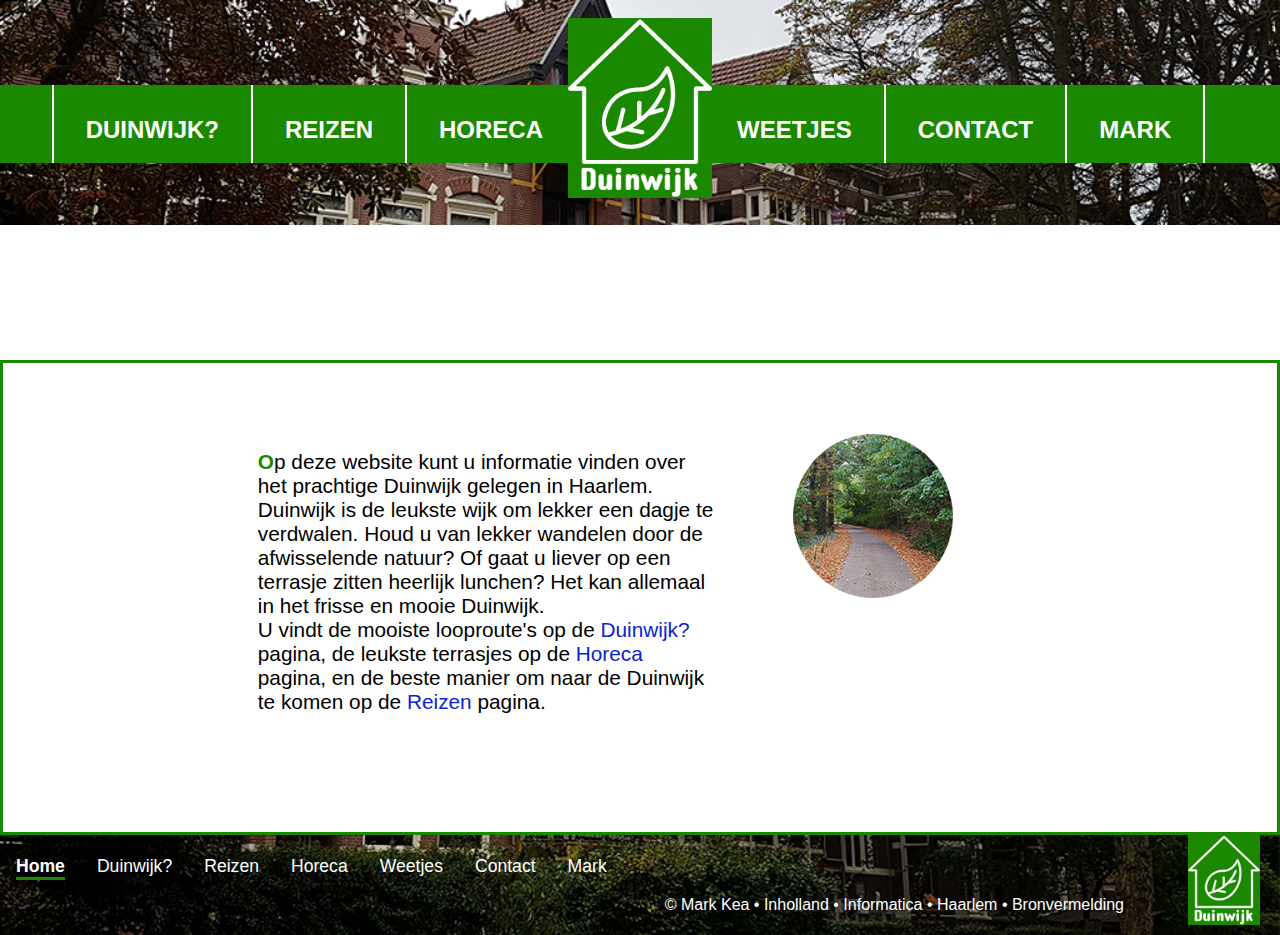
==== commit 10199f20: "Zo goed als klaar" ====
--- a/index.html
+++ b/index.html
@@ -24,7 +24,7 @@
 				<ul class="rightnav">
 					<li><a href="weetjes.html">Weetjes</a></li>
 					<li><a href="contact.html">Contact</a></li>
-					<li><a href="Mark.html">Mark</a></li>
+					<li><a href="mark.html">Mark</a></li>
 				</ul>
 			</nav>
 		</header>
@@ -58,9 +58,9 @@
 				<li><a href="horeca.html">Horeca</a></li>
 				<li><a href="weetjes.html">Weetjes</a></li>
 				<li><a href="contact.html">Contact</a></li>
-				<li><a href="Mark.html">Mark</a></li>
+				<li><a href="mark.html">Mark</a></li>
 			</ul>
-			<p id="disclaimer">	&copy; Mark Kea • Inholland • Informatica • Haarlem</p>
+			<p id="disclaimer">	&copy; Mark Kea • Inholland • Informatica • Haarlem • <a href="bronvermelding.html" id="bronvermelding"> Bronvermelding</a></p>
 		</footer>
 	</body>
 </html>
--- a/css/style.css
+++ b/css/style.css
@@ -2,6 +2,7 @@
 	-webkit-text-size-adjust: none;
 	position: relative;
     height: 100%;
+	font-family: "Myriad Pro", Myriad, "Liberation Sans", "Nimbus Sans L", "Helvetica Neue", Helvetica, Arial, sans-serif;
 }
 body{
 	height: 100%;
@@ -61,7 +62,7 @@
 .leftnav li a, .rightnav li a {
     display: block;
     color: white;
-    padding: 14px 16px;
+    padding: 19px 16px;
     text-decoration: none;
 }
 .leftnav li a{
@@ -102,8 +103,7 @@
 	font-size: 150%;
 	font-weight: bold;
 	text-transform: uppercase;
-	font-family: "Myriad Pro", Myriad, "Liberation Sans", "Nimbus Sans L", "Helvetica Neue", Helvetica, Arial, sans-serif;
-	padding-top: 25px;
+	padding-top: 10px;
 }
 #homesection {
 	border-style: solid;
@@ -121,24 +121,25 @@
 	margin-top: 5%;
 }
 #hometekstarticle {
-	height: 60%;
-	width: 60%;
+	display: inline;
+	height: 40%;
+	width: 60%;
+	margin-bottom: 4%;
+	float: left;
 }
 #bospadfoto {
 	display: inline;
-	position: static;
-	width: auto;
-	margin-left: 15%;
+	width: 30%;
+	float: right;
+	margin-top: 1%;
 }
 #bospad {
-	height: 25%;
-	width: 25%;
+	width: 70%;
 }
 #hometekst1 {
 	text-decoration: none;
 	font-size: 130%;
 	font-weight: normal;
-	font-family: "Myriad Pro", Myriad, "Liberation Sans", "Nimbus Sans L", "Helvetica Neue", Helvetica, Arial, sans-serif;
 	margin-top: 5%;
 	margin-bottom: 0%;
 	width: 100%;
@@ -148,7 +149,6 @@
 	text-decoration: none;
 	font-size: 130%;
 	font-weight: normal;
-	font-family: "Myriad Pro", Myriad, "Liberation Sans", "Nimbus Sans L", "Helvetica Neue", Helvetica, Arial, sans-serif;
 	width: 100%;
 	float:left;
 	margin: 0;
@@ -165,7 +165,7 @@
 	background-image: url("../img/footerbackground.png");
 	background-size: cover;
 	background-repeat: no-repeat;
-	min-height: 95px;
+	min-height: 100px;
 	width: 100%;
 	margin: 0;
 	padding: 0;
@@ -186,13 +186,12 @@
     display: block;
     color: #FFFFFF;
     text-align: center;
-	margin-top: 25px;
+	margin-top: 21px;
 	margin-left: 16px;
 	margin-right: 16px;
     text-decoration: none;
 	font-size: 110%;
 	font-weight: normal;
-	font-family: "Myriad Pro", Myriad, "Liberation Sans", "Nimbus Sans L", "Helvetica Neue", Helvetica, Arial, sans-serif;
 }
 li a:hover {
     background-color: #1A8900;
@@ -218,18 +217,15 @@
 }
 #disclaimer {
 	display: block;
-    margin: auto;
-	color: #ffffff;
+	color: #FFFFFF;
 	position: relative;
 	float: right;
 	right: 5%;
-	bottom: 15%;
-}
-
-
-/* Horeca pagina */
-
-
+}
+#bronvermelding {
+	color: #FFFFFF;
+	text-decoration: none;
+}/* Horeca pagina */
 #horecasection {
 	border-style: solid;
     border-color: #1A8900;
@@ -247,11 +243,7 @@
 .horecabeschrijving {
 	height: 50px;
 }
-#stachfooter {
-	margin-top: 90px;
-	margin-bottom: 40px;
-}
-#loetjefooter {
+#stachfooter, #loetjefooter {
 	margin-top: 90px;
 	margin-bottom: 40px;
 }
@@ -267,27 +259,14 @@
 	margin-bottom: 4%;
 	float: left;
 }
-.openingstijdensection {
+.openingstijdensection, .websitesection, .adressection  {
 	width: 33%;
 	padding: 0;
 	margin: 0;
 	float: left;
 }
-.adressection {
-	width: 33%;
-	padding: 0;
-	margin: 0;
-	float: left;
-}
-.websitesection {
-	width: 33%;
-	padding: 0;
-	margin: 0;
-	float: left;
-}
 .fotoaside {
 	display: inline;
-	position: static;
 	width: auto;
 	margin-left: 15%;
 	float: right;
@@ -301,7 +280,6 @@
 	margin: 0;
 	font-size: 110%;
 	font-weight: bold;
-	font-family: "Myriad Pro", Myriad, "Liberation Sans", "Nimbus Sans L", "Helvetica Neue", Helvetica, Arial, sans-serif;
 }
 #clear {
 	clear:both;
@@ -309,11 +287,7 @@
 	display:block;
 	width:100%;
 }
-
-
 /* Contact pagina */
-
-
 #contactsection {
 	border-style: solid;
     border-color: #1A8900;
@@ -323,27 +297,25 @@
 	overflow: initial;
 	font-size: 110%;
 	font-weight: bold;
-	font-family: "Myriad Pro", Myriad, "Liberation Sans", "Nimbus Sans L", "Helvetica Neue", Helvetica, Arial, sans-serif;
 }
 #contacttekstsection {
 	height: 100%;
-	width: 30%;
-	margin-left: auto;
-	margin-right: auto;
+	width: 40%;
+	margin-left: 35%;
+}
+#contactkopsection {
+	display: inline;
+	height: 40%;
+	margin-bottom: 4%;
+	float: left;
+	text-align: left;
+	margin-left: 7%;
 }
 #inputsection {
 	display: inline;
 	float: left;
-	margin-top: 8%;
-	margin-left: 80px;
-}
-#contactkopsection {
-	display: inline;
-	height: 40%;
-	margin-bottom: 4%;
-	float: left;
-	text-align: left;
-	margin-left: 20%;
+	margin-top: 6%;
+	margin-left: 156px;
 }
 #gegevensinputsection {
 	display: inline;
@@ -355,7 +327,7 @@
 	margin-bottom: 4%;
 }
 .contactformulier {
-	margin-top: 16px;
+	margin-top: 17px;
 }
 .contactbeschrijving {
 	margin-left: 15%;
@@ -365,7 +337,8 @@
 }
 #contacttitel {
 	font-size: 140%;
-	color: #1A8900;
+	color: #000000;
+	margin-left: 30%;
 }
 .contacth1 {
 	font-size: 120%;
@@ -439,21 +412,16 @@
 	text-transform: uppercase;
 	font-size: 100%;
 	font-weight: bold;
-	font-family: "Myriad Pro", Myriad, "Liberation Sans", "Nimbus Sans L", "Helvetica Neue", Helvetica, Arial, sans-serif;
 	float: right;
 	margin-bottom: 8%;
 }
 .asterisk {
 	color: #dd0000;
 }
-
-
 /* Mark pagina */
-
-
 #marksection {
 	border-style: solid;
-  border-color: #1A8900;
+    border-color: #1A8900;
 	min-height: 469px;
 	margin: 0;
 	max-width: 100%;
@@ -466,65 +434,41 @@
 	margin-right: auto;
 	margin-top: 2%;
 }
+#marktekstarticle {
+	display: inline;
+	height: 40%;
+	width: 60%;
+	margin-top: 4%;
+	margin-bottom: 4%;
+	float: left;
+}
 #marktekst1 {
 	text-decoration: none;
 	font-size: 110%;
 	font-weight: normal;
-	font-family: "Myriad Pro", Myriad, "Liberation Sans", "Nimbus Sans L", "Helvetica Neue", Helvetica, Arial, sans-serif;
 	margin-top: 1%;
 	margin-bottom: 0%;
-	width: 100%;
 	float:left;
 }
-#marktekst2 {
-	text-decoration: none;
-	font-size: 110%;
-	font-weight: normal;
-	font-family: "Myriad Pro", Myriad, "Liberation Sans", "Nimbus Sans L", "Helvetica Neue", Helvetica, Arial, sans-serif;
-	width: 100%;
+#marktekst2, #marktekst3, #marktekst4 {
+	text-decoration: none;
+	font-size: 110%;
+	font-weight: normal;
 	float:left;
 	margin: 0;
 	margin-top: 1%;
 }
-#marktekst3 {
-	text-decoration: none;
-	font-size: 110%;
-	font-weight: normal;
-	font-family: "Myriad Pro", Myriad, "Liberation Sans", "Nimbus Sans L", "Helvetica Neue", Helvetica, Arial, sans-serif;
-	width: 100%;
-	float:left;
-	margin: 0;
-	margin-top: 1%;
-}
-#marktekst4{
-	text-decoration: none;
-	font-size: 110%;
-	font-weight: normal;
-	font-family: "Myriad Pro", Myriad, "Liberation Sans", "Nimbus Sans L", "Helvetica Neue", Helvetica, Arial, sans-serif;
-	width: 100%;
-	float:left;
-	margin: 0;
-	margin-top: 1%;
-}
-#marktekstarticle {
-	height: 60%;
-	width: 60%;
-}
 #markfoto {
 	display: inline;
-	position: static;
-	width: auto;
-	margin-left: 15%;
+	width: 30%;
+	float: right;
+	margin-top: 5%;
+	margin-bottom: 4%;
 }
 #mark {
-	height: auto;
-	width: 25%;
-}
-
-
+	width: 80%;
+}
 /* reizen pagina */
-
-
 #reizensection {
 	border-style: solid;
   border-color: #1A8900;
@@ -532,10 +476,26 @@
 	margin: 0;
 	max-width: 100%;
 	overflow: initial;
+	text-decoration: none;
+	font-size: 100%;
+	font-weight: normal;
+}
+#reizentekstsection {
+	height: 100%;
+	width: 60%;
+	margin-left: auto;
+	margin-right: auto;
+	margin-top: 2%;
 }
 #reizenheader {
 	font-size: 130%;
 	font-weight: bold;
+}
+#openbaarvervoerarticle, #autoarticle {
+	display: inline;
+	height: 40%;
+	width: 60%;
+	float: left;
 }
 #openbaarvervoertekst {
 	margin: 0;
@@ -555,41 +515,171 @@
 	margin-top: 2%;
 	margin-bottom: 2%;
 }
-#reizentekstsection {
+#autoarticle {
+	margin-bottom: 2%;
+}
+#treinfoto {
+	display: inline;
+	width: 30%;
+	float: right;
+	margin-top: 5%;
+	margin-bottom: 4%;
+}
+#trein {
+	width: 140%;
+}
+/* Duinwijk pagina */
+#duinwijksection {
+	border-style: solid;
+	border-color: #1A8900;
+	min-height: 469px;
+	margin: 0;
+	max-width: 100%;
+	overflow: initial;
+}
+#duinwijktekstsection {
 	height: 100%;
 	width: 60%;
 	margin-top: 2%;
 	margin-left: auto;
 	margin-right: auto;
 }
-#openbaarvervoerarticle {
-	display: inline;
-	height: 40%;
-	width: 60%;
-	float: left;
-}
-#autoarticle {
-	display: inline;
-	height: 40%;
-	width: 60%;
-	float: left;
+#duinwijkheader {
+	font-size: 130%;
+	font-weight: bold;
+}
+#wandelroutearticle, #zwembadtekstarticle {
+	display: inline;
+	height: 40%;
+	width: 100%;
+	float: left;
+}
+#wandelrouteheader, #zwembadheader {
+	font-size: 130%;
+	font-weight: bold;
+	margin-bottom: 0%;
+}
+#wandelroutetekst1, #zwembadtekst1, #zwembadtekst2{
+	text-decoration: none;
+	font-size: 100%;
+	font-weight: normal;
+	margin-top: 0%;
+	margin-bottom: 0%;
+	width: 100%;
+	float: left;
+}
+#wandelrouteh3 {
+	margin: 0;
+	font-size: 110%;
+}
+#wandelroute {
+	display: inline;
+	margin-left: 10%;
+}
+#wandelroutefoto {
+	height: 40%;
+    width: 79%;
+    margin-top: 2%;
 	margin-bottom: 2%;
 }
-#treinfoto {
-	display: inline;
-	position: static;
-	width: auto;
-	margin-left: 10%;
-	margin-top: 20%;
-}
-#trein {
-	height: 40%;
-	width: 40%;
+#zwembadtekst1, #zwembadtekst2, #zwembadbron {
+	margin-bottom: 1%;
+}
+#ingang, #zwembad {
+	width: 43%;
+}
+#zwembad {
+	margin-left: -3px;
+}
+#zwembadfoto {
+	margin-left: 12%;
+	margin-bottom: 4%;
+	margin-top: 26%;
+}
+/* Weetjes pagina */
+#weetjessection {
+	border-style: solid;
+    border-color: #1A8900;
+	min-height: 469px;
+	margin: 0;
+	max-width: 100%;
+	overflow: initial;
+}
+#weetjestekstsection {
+	height: 100%;
+	width: 60%;
+	margin-left: auto;
+	margin-right: auto;
+}
+#weetjesbeschrijving {
+	height: 50px;
+}
+#weetjesarticle {
+	display: inline;
+	height: 40%;
+	width: 60%;
+	margin-top: 4%;
+	margin-bottom: 4%;
+	float: left;
+}
+#weetjesh1, #weetjestekst, #weetjesh3 {
+	margin: 0;
+	font-size: 110%;
+	font-weight: bold;
+}
+.weetjesh2 {
+	margin-bottom: 1%;
+}
+.weetjestekst3 {
+	margin-bottom: 0;
+}
+#weetjestekst2, .weetjestekstbekend {
+	margin: 0;
+	font-size: 100%;
+}
+#landgoedaside {
+	display: inline;
+	width: 30%;
+	float: right;
 	margin-top: 10%;
-}
-#reizensection {
-	text-decoration: none;
-	font-size: 100%;
-	font-weight: normal;
-	font-family: "Myriad Pro", Myriad, "Liberation Sans", "Nimbus Sans L", "Helvetica Neue", Helvetica, Arial, sans-serif;
-}
+	margin-bottom: 4%;
+}
+#landgoedfoto {
+	height: 100%;
+	width: 100%;
+}
+/* bronvermelding */
+#bronvermeldingsection {
+	border-style: solid;
+    border-color: #1A8900;
+	min-height: 469px;
+	margin: 0;
+	max-width: 100%;
+	overflow: initial;
+}
+#bronvermeldingtekstsection {
+	height: 100%;
+	width: 100%;
+	margin-left: auto;
+	margin-right: auto;
+}
+#bronvermeldingtekstarticle {
+	height: 40%;
+	width: 100%;
+	float: left;
+}
+.brontekst {
+	text-decoration: none;
+	font-size: 110%;
+	font-weight: normal;
+	float:left;
+	margin-top: 1%;
+}
+#landgoedbron {
+	width: 20%;
+	margin-top: 1%;
+}
+#wandelroutebron {
+	width: 20%;
+	margin-top: 1%;
+}